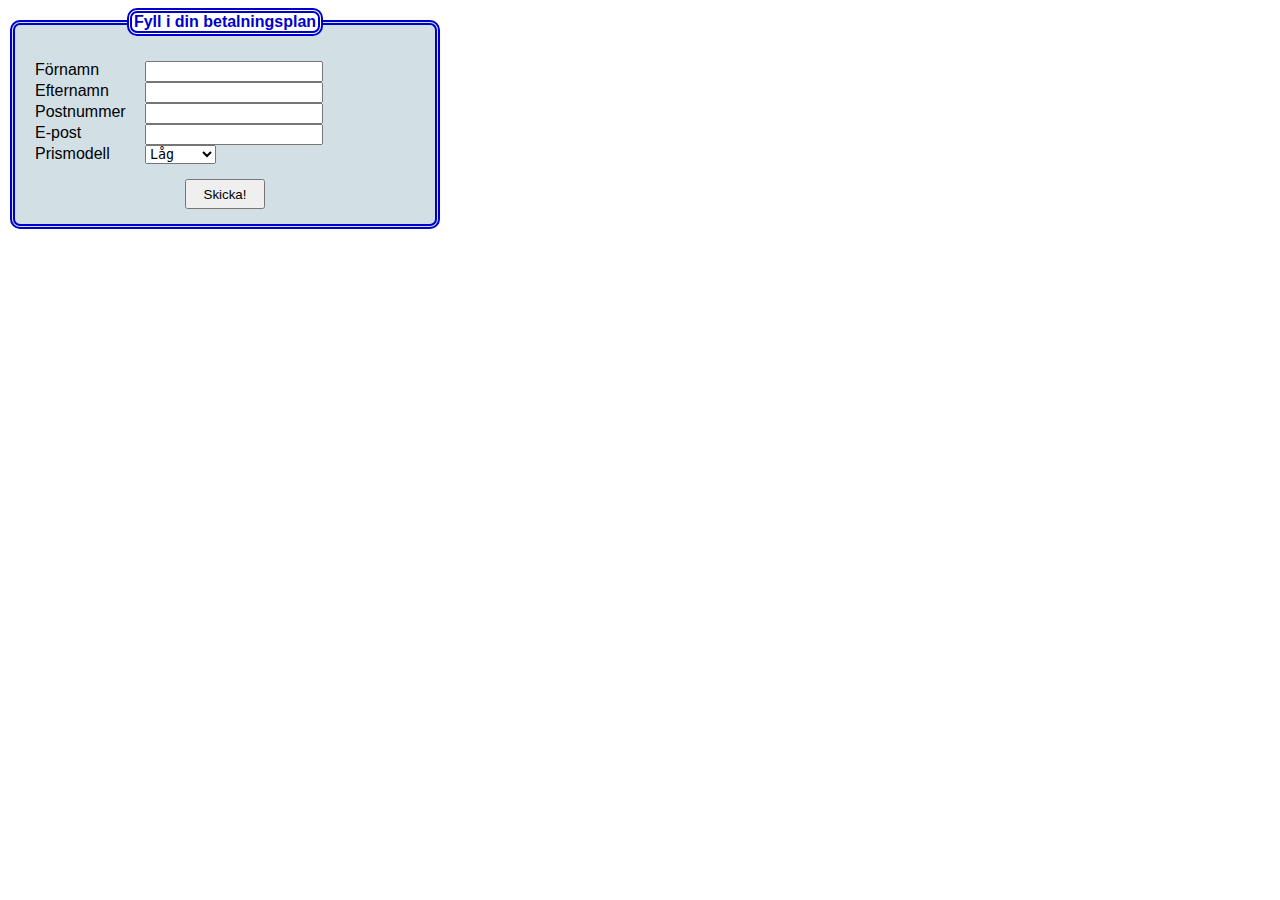
==== 4-forms/index.html @ 9ea891b0 "forms, html/css för formuläret" ====
<!DOCTYPE html>
<html lang="sv">
<head>
    <meta charset="UTF-8" />
    <title>Javascript - Laboration 4 - Forms</title>
    <link rel="stylesheet" href="css/style.css" />
</head>
<body>
    <div id="content">
        <fieldset>
            <legend>
                Fyll i din betalningsplan
            </legend>
            <form name="payform" method="post" id="payform" action="http://voyager.lnu.se/tekinet/kurser/dtt/wp_webbteknik/process_form.php">
                <label>Förnamn</label><input type="text" class="text" id="firstName" name="firstName" />
                <label>Efternamn</label><input type="text" class="text" id="lastName" name="lastName" />
                <label>Postnummer</label><input type="number" class="zipCode" id="zipCode" name="zipCode" />
                <label>E-post</label><input type="email" class="email" id="email" name="email" />
                <label>Prismodell</label>
                <select name="priceModel" id="priceModel">
                    <option>Låg</option>
                    <option>Mellan</option>
                    <option>Hög</option>
                </select>
                <button id="post">Skicka!</button>
            </form>
        </fieldset>
    </div>
    <script src="scripts/forms.js"></script>
</body>
</html>
---- 4-forms/css/style.css ----
@charset "utf-8";

#content {
    width: 100%;
}
fieldset {
    display: block;
    width: 400px;
    border : 5px double mediumblue;
    padding: 25px 10px 15px 10px;
    border-radius: 10px;
    background-color: #D2E0E6;
}
legend {
    font-family: "Arial Black", Gadget, sans-serif;
    font-size: 1em;
    font-weight: bold;
    color: mediumblue;
    border : 5px double mediumblue;
    border-radius: 10px;
    background-color: white;
    margin: auto;
}

label {
    float: left;
    clear: left;
    font-family: Arial, sans-serif;
    padding-left: 10px;
    padding-right: 5px;
    width: 100px;
}

input, select {
    float: left;
    font-family: "Lucida Console", Monaco, monospace;
    margin-left: 5px;
}

select {
    margin-bottom: 15px;
}

button#post {
    clear: both;
    display: block;
    margin: auto;
    width: 80px;
    height: 30px;
}
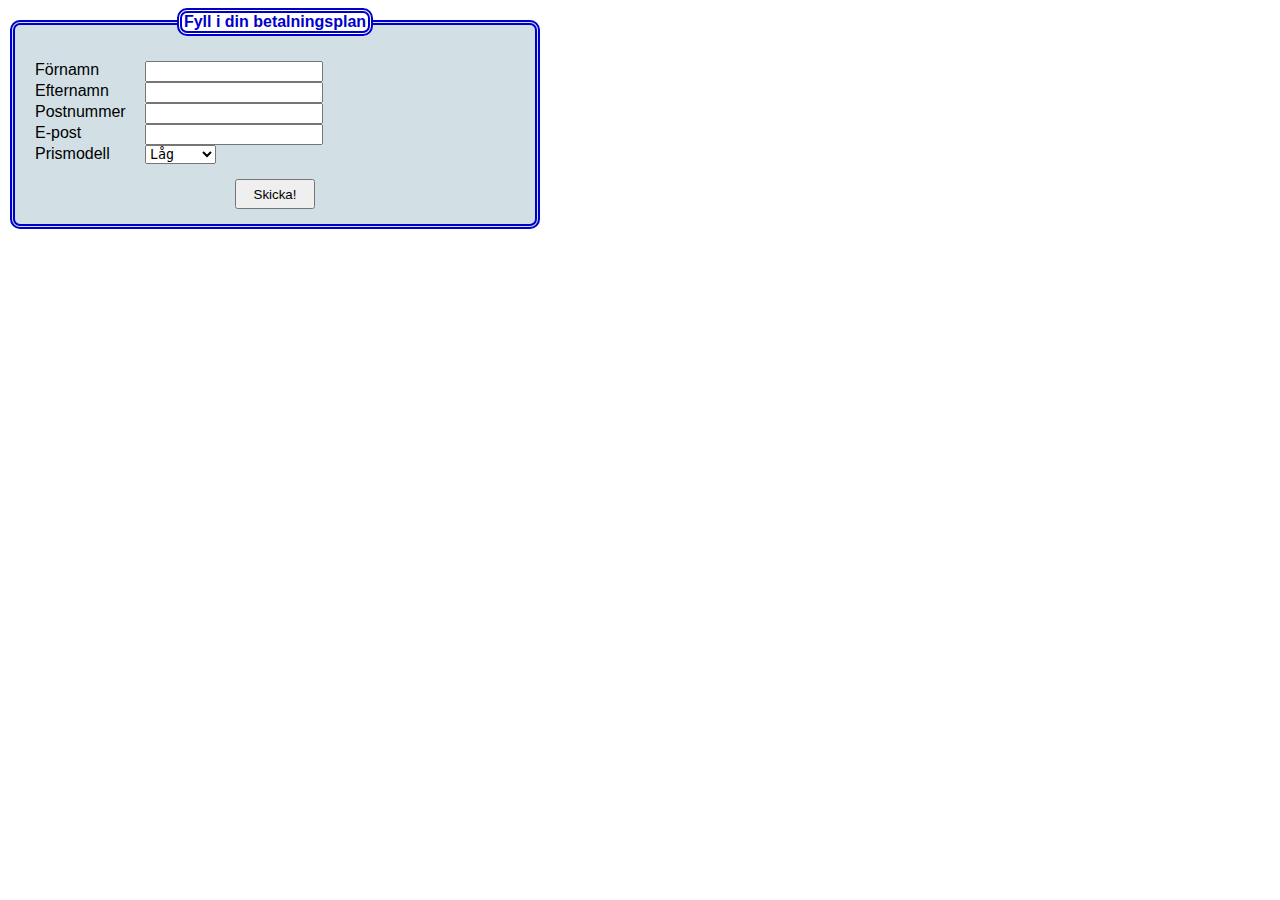
==== commit 14dea914: "forms, moment 3 klar" ====
--- a/4-forms/index.html
+++ b/4-forms/index.html
@@ -11,10 +11,10 @@
             <legend>
                 Fyll i din betalningsplan
             </legend>
-            <form name="payform" method="post" id="payform" action="http://voyager.lnu.se/tekinet/kurser/dtt/wp_webbteknik/process_form.php">
+            <form name="payForm" method="post" id="payForm" action="http://voyager.lnu.se/tekinet/kurser/dtt/wp_webbteknik/process_form.php">
                 <label>Förnamn</label><input type="text" class="text" id="firstName" name="firstName" />
                 <label>Efternamn</label><input type="text" class="text" id="lastName" name="lastName" />
-                <label>Postnummer</label><input type="number" class="zipCode" id="zipCode" name="zipCode" />
+                <label>Postnummer</label><input type="text" class="zipCode" id="zipCode" name="zipCode" />
                 <label>E-post</label><input type="email" class="email" id="email" name="email" />
                 <label>Prismodell</label>
                 <select name="priceModel" id="priceModel">
@@ -22,10 +22,10 @@
                     <option>Mellan</option>
                     <option>Hög</option>
                 </select>
-                <button id="post">Skicka!</button>
+                <button type="submit" id="submit">Skicka!</button>
             </form>
         </fieldset>
     </div>
-    <script src="scripts/forms.js"></script>
+    <script src="scripts/validator.js"></script>
 </body>
 </html>--- a/4-forms/css/style.css
+++ b/4-forms/css/style.css
@@ -5,7 +5,7 @@
 }
 fieldset {
     display: block;
-    width: 400px;
+    width: 500px;
     border : 5px double mediumblue;
     padding: 25px 10px 15px 10px;
     border-radius: 10px;
@@ -24,7 +24,7 @@
 
 label {
     float: left;
-    clear: left;
+    clear: both;
     font-family: Arial, sans-serif;
     padding-left: 10px;
     padding-right: 5px;
@@ -37,14 +37,26 @@
     margin-left: 5px;
 }
 
+.errorText {
+    float: left;
+    color: red;
+    //font-weight: bold;
+}
+
 select {
     margin-bottom: 15px;
 }
 
-button#post {
+button#submit {
     clear: both;
     display: block;
     margin: auto;
     width: 80px;
     height: 30px;
 }
+
+.validated {
+    border: 2px solid blue;
+}
+
+/* fix för webkit läsare, att inte visa pilar på b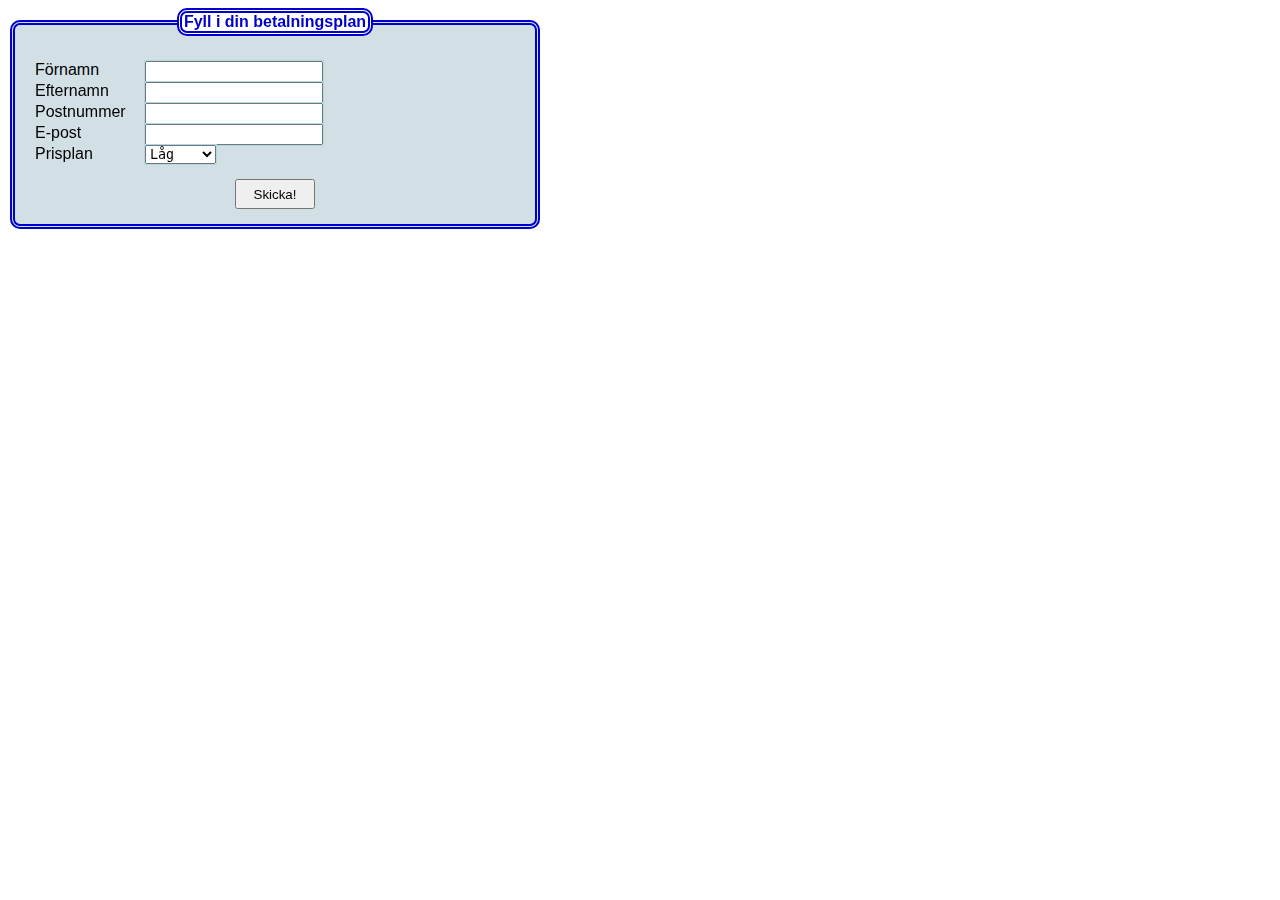
==== commit 35ea6488: "forms, moment 4 nästan klar" ====
--- a/4-forms/index.html
+++ b/4-forms/index.html
@@ -12,17 +12,22 @@
                 Fyll i din betalningsplan
             </legend>
             <form name="payForm" method="post" id="payForm" action="http://voyager.lnu.se/tekinet/kurser/dtt/wp_webbteknik/process_form.php">
-                <label>Förnamn</label><input type="text" class="text" id="firstName" name="firstName" />
+                <label>Förnamn</label><input type="text" class="text" id="firstName" name="firstName" autofocus="autofocus"/>
                 <label>Efternamn</label><input type="text" class="text" id="lastName" name="lastName" />
                 <label>Postnummer</label><input type="text" class="zipCode" id="zipCode" name="zipCode" />
                 <label>E-post</label><input type="email" class="email" id="email" name="email" />
-                <label>Prismodell</label>
+                <label>Prisplan</label>
                 <select name="priceModel" id="priceModel">
                     <option>Låg</option>
                     <option>Mellan</option>
                     <option>Hög</option>
                 </select>
-                <button type="submit" id="submit">Skicka!</button>
+                <div id="fullDim">
+                    <div id="popup">
+                       <!--javascript-genererat-->
+                    </div>
+                </div>
+                <button type="button" id="submit">Skicka!</button>
             </form>
         </fieldset>
     </div>
--- a/4-forms/css/style.css
+++ b/4-forms/css/style.css
@@ -35,12 +35,12 @@
     float: left;
     font-family: "Lucida Console", Monaco, monospace;
     margin-left: 5px;
+    outline: 1px solid lightblue;
 }
 
 .errorText {
     float: left;
     color: red;
-    //font-weight: bold;
 }
 
 select {
@@ -57,6 +57,26 @@
 
 .validated {
     border: 2px solid blue;
+    outline: 0;
 }
 
-/* fix för webkit läsare, att inte visa pilar på b+#fullDim {
+    display: none;
+    position: absolute;
+    z-index: 100;
+    top: 0;
+    right: 0;
+    bottom: 0;
+    left: 0;
+    background: rgba(0, 0, 0, 0.6);
+}
+
+#popup {
+    position: relative;
+    border: 1px solid pink;
+    width: 30%;
+    margin-left: -15%;
+    left: 50%;
+    top: 130px;
+    background: white;
+}
